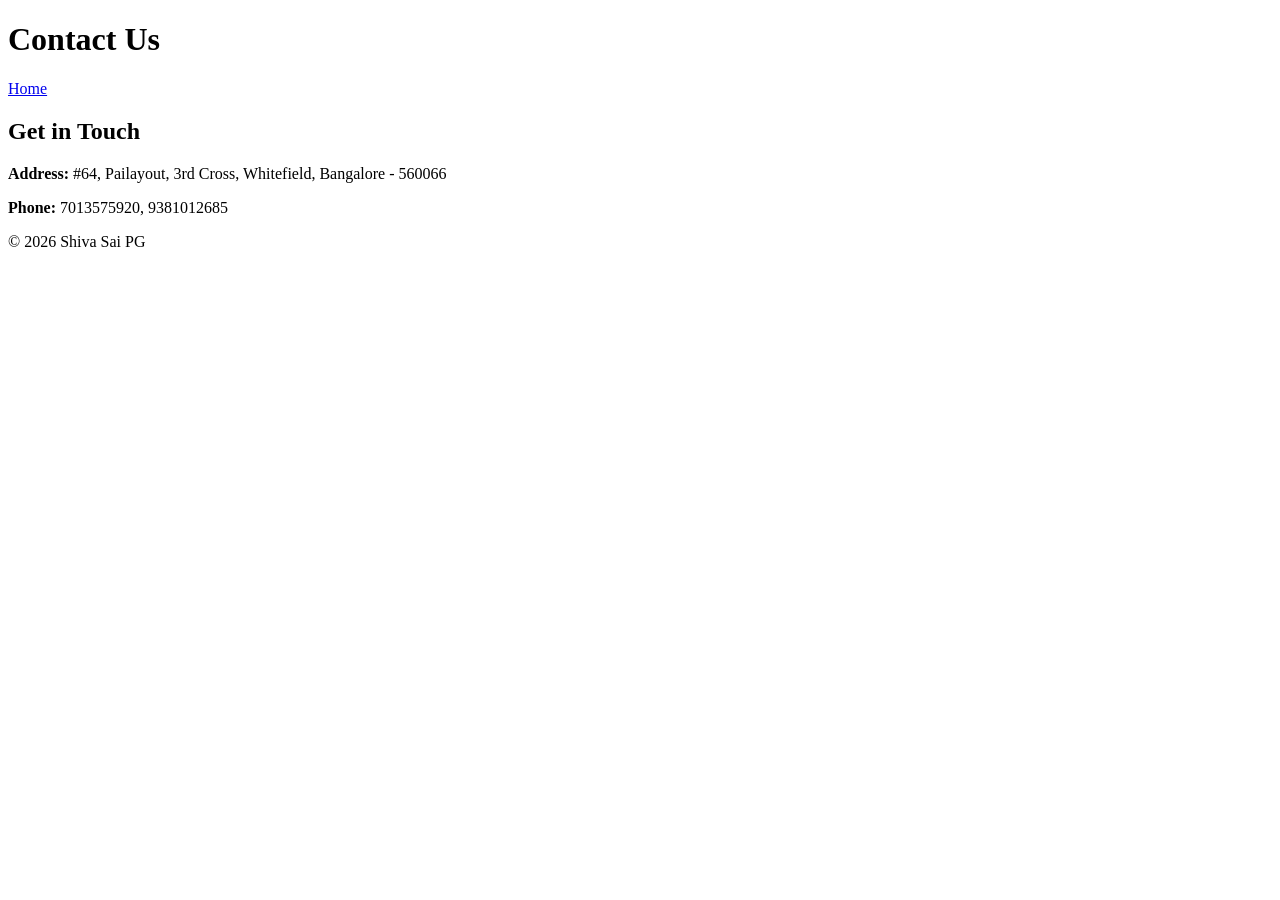
==== contact.html @ b48d4291 "Create contact.html" ====
<!DOCTYPE html>
<html lang="en">
<head>
  <meta charset="UTF-8">
  <meta name="viewport" content="width=device-width, initial-scale=1.0">
  <title>Contact - Shiva Sai PG</title>
  <link rel="stylesheet" href="style.css">
</head>
<body>

<header>
  <h1>Contact Us</h1>
  <nav>
    <a href="index.html">Home</a>
  </nav>
</header>

<section class="contact">
  <h2>Get in Touch</h2>
  <p><strong>Address:</strong> #64, Pailayout, 3rd Cross, Whitefield, Bangalore - 560066</p>
  <p><strong>Phone:</strong> 7013575920, 9381012685</p>
</section>

<footer>
  <p>© 2026 Shiva Sai PG</p>
</footer>

</body>
</html>
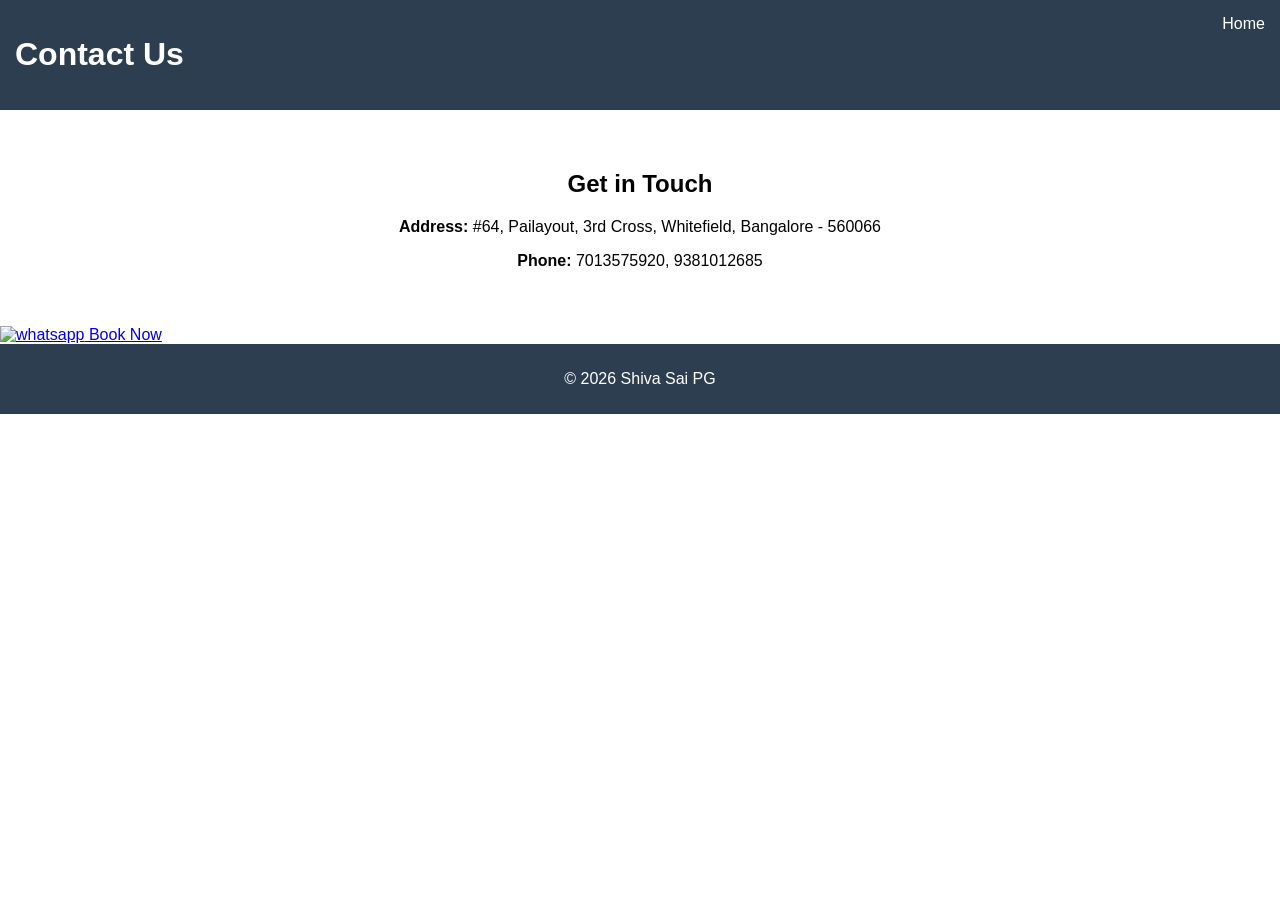
==== commit 3826e727: "Update contact.html" ====
--- a/contact.html
+++ b/contact.html
@@ -21,6 +21,14 @@
   <p><strong>Phone:</strong> 7013575920, 9381012685</p>
 </section>
 
+<a href="https://wa.me/917013575920?text=Hi%20Srihari%2C%20I%20want%20to%20know%20more%20about%20your%20PG%20accommodation" 
+   class="book-btn" target="_blank">
+   
+   <img src="https://cdn-icons-png.flaticon.com/512/733/733585.png" alt="whatsapp">
+   Book Now
+</a>
+
+  
 <footer>
   <p>© 2026 Shiva Sai PG</p>
 </footer>
--- a/style.css
+++ b/style.css
@@ -0,0 +1,89 @@
+body {
+  margin: 0;
+  font-family: Arial, sans-serif;
+}
+
+header {
+  background: #2c3e50;
+  color: white;
+  padding: 15px;
+  display: flex;
+  justify-content: space-between;
+}
+
+nav a {
+  color: white;
+  margin-left: 15px;
+  text-decoration: none;
+}
+
+.hero {
+  height: 80vh;
+  background: linear-gradient(rgba(0,0,0,0.5), rgba(0,0,0,0.5)), url('https://images.unsplash.com/photo-1560448204-e02f11c3d0e2');
+  color: white;
+  display: flex;
+  flex-direction: column;
+  justify-content: center;
+  align-items: center;
+  text-align: center;
+}
+
+.btn {
+  background: #1abc9c;
+  padding: 10px 20px;
+  color: white;
+  text-decoration: none;
+  border-radius: 5px;
+}
+
+.features {
+  padding: 40px;
+  text-align: center;
+}
+
+.grid {
+  display: grid;
+  grid-template-columns: repeat(auto-fit, minmax(150px, 1fr));
+  gap: 20px;
+}
+
+.card {
+  background: #ecf0f1;
+  padding: 20px;
+  border-radius: 8px;
+}
+
+.contact {
+  padding: 40px;
+  text-align: center;
+}
+
+footer {
+  background: #2c3e50;
+  color: white;
+  text-align: center;
+  padding: 10px;
+}
+.gallery {
+  padding: 40px;
+  text-align: center;
+}
+
+.gallery-grid {
+  display: grid;
+  grid-template-columns: repeat(auto-fit, minmax(250px, 1fr));
+  gap: 15px;
+}
+
+.gallery img {
+  width: 100%;
+  border-radius: 10px;
+  height: 200px;
+  object-fit: cover;
+}
+
+.wa-icon {
+  position: fixed;
+  bottom: 20px;
+  right: 20px;
+}
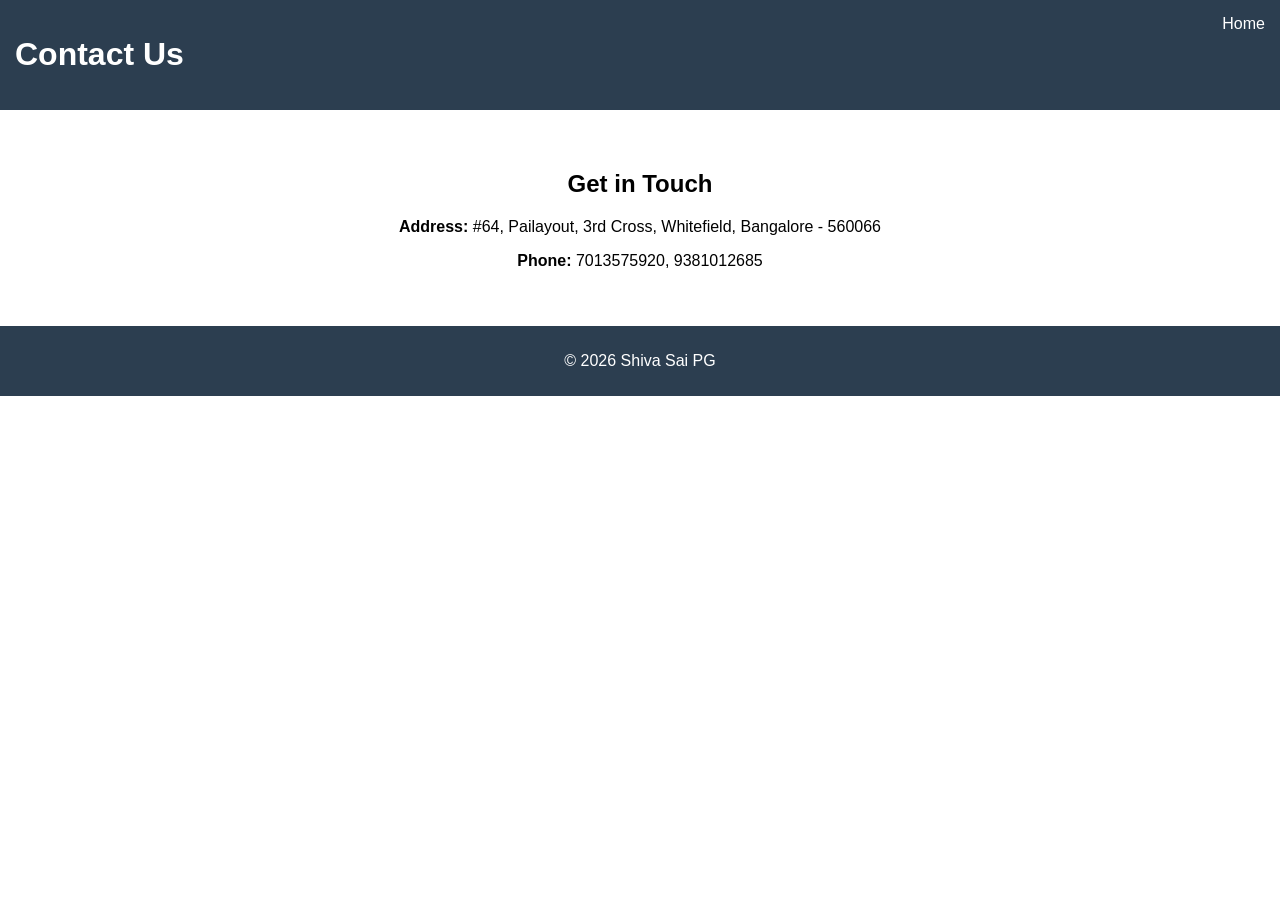
==== commit 55dd1d56: "Update contact.html" ====
--- a/contact.html
+++ b/contact.html
@@ -21,12 +21,7 @@
   <p><strong>Phone:</strong> 7013575920, 9381012685</p>
 </section>
 
-<a href="https://wa.me/917013575920?text=Hi%20Srihari%2C%20I%20want%20to%20know%20more%20about%20your%20PG%20accommodation" 
-   class="book-btn" target="_blank">
-   
-   <img src="https://cdn-icons-png.flaticon.com/512/733/733585.png" alt="whatsapp">
-   Book Now
-</a>
+
 
   
 <footer>
--- a/style.css
+++ b/style.css
@@ -87,3 +87,26 @@
   bottom: 20px;
   right: 20px;
 }
+
+
+.book-btn {
+  position: fixed;
+  bottom: 15px;
+  right: 15px;
+  background: #25D366;
+  color: white;
+  padding: 12px 18px;
+  border-radius: 30px;
+  text-decoration: none;
+  font-size: 14px;
+  font-weight: bold;
+  display: flex;
+  align-items: center;
+  gap: 8px;
+  z-index: 9999;
+}
+
+.book-btn img {
+  width: 20px;
+  height: 20px;
+}
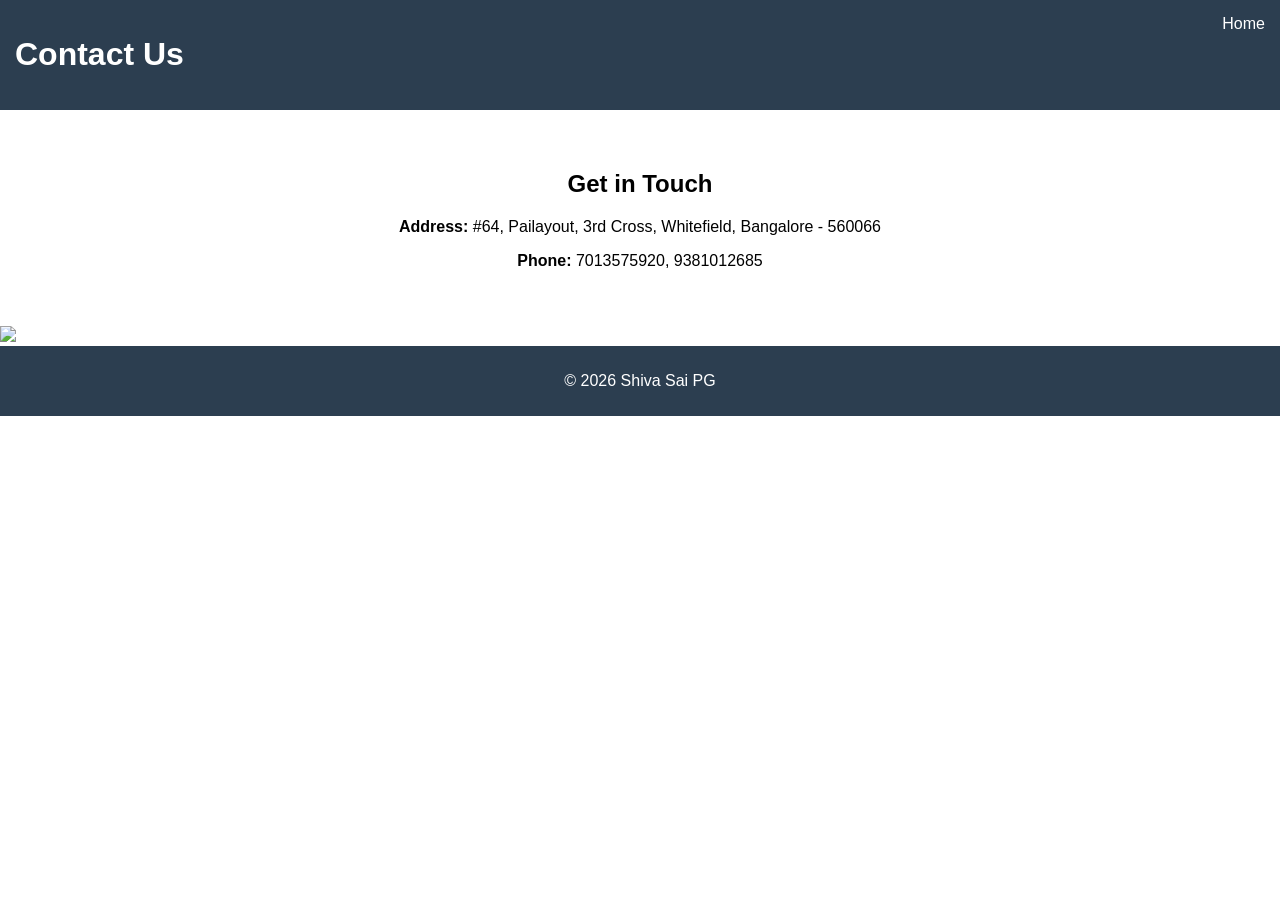
==== commit 5ae4dbec: "Update contact.html" ====
--- a/contact.html
+++ b/contact.html
@@ -21,7 +21,9 @@
   <p><strong>Phone:</strong> 7013575920, 9381012685</p>
 </section>
 
-
+<a href="https://wa.me/917013575920?text=Hi%20Srihari%2C%20I%20want%20to%20know%20more%20about%20your%20PG%20accommodation" target="_blank" class="wa-icon">
+  <img src="https://cdn-icons-png.flaticon.com/512/733/733585.png" width="40">
+</a>
 
   
 <footer>
--- a/style.css
+++ b/style.css
@@ -82,13 +82,6 @@
   object-fit: cover;
 }
 
-.wa-icon {
-  position: fixed;
-  bottom: 20px;
-  right: 20px;
-}
-
-
 .book-btn {
   position: fixed;
   bottom: 15px;
